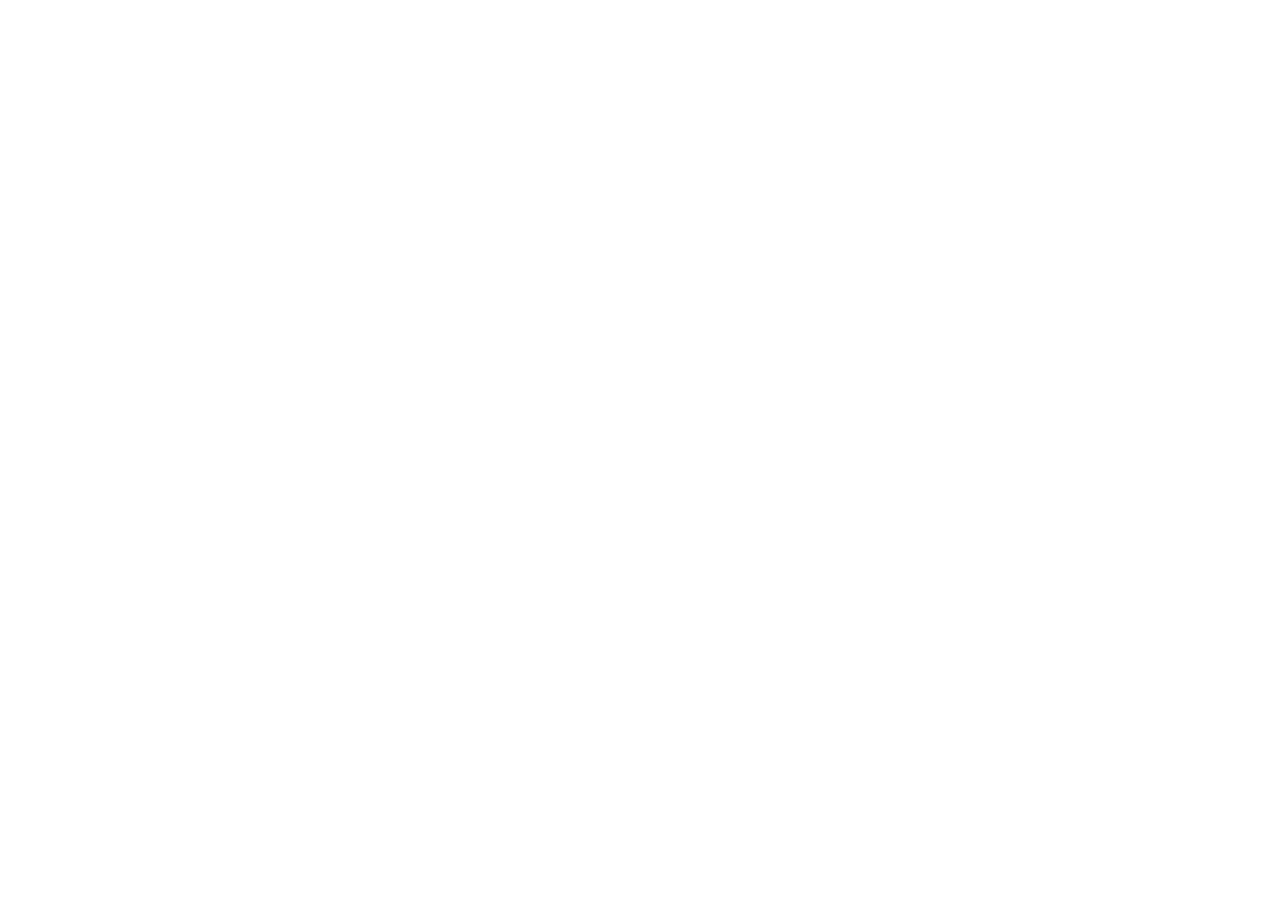
==== collection.html @ b1154f02 "Created comments to prepare for the creation of content" ====
<!DOCTYPE html>
<html lang="en">
    <head>
        <title>SMART | Books</title>
        <meta charset="UTF-8">
        <meta name="viewport" content="width=device-width, initial-scale=1.0">
        <link rel="stylesheet" href="./index.css">
    </head>
    <body>
        <header>
            <!--Header-->
            <!--
                If we're on a small screen, we do NOT show the navigation bar but we do
                on a large device like a computer.
            -->
        </header>

        <main>
            <!--Main content-->
        </main>

        <footer>
            <!--Footer-->
        </footer>
    </body>
</html>
---- index.css ----
/* SETUP */
@import url('https://fonts.googleapis.com/css2?family=Noto+Serif:ital,wght@0,100..900;1,100..900&display=swap');
@import url('https://fonts.googleapis.com/css2?family=Noto+Sans:ital,wght@0,100..900;1,100..900&display=swap');

:root {
    /* COLOURS */
    --surface_dark: #171717;
    --surface_dark_variant: #1F1F1F;

    /* FONTS */
    --header_font: 'Noto Serif';
    --body_font: 'Noto Sans'
}

/* WE WANT TO MAKE OUR APP FOR PHONES FIRST */
@media (width <= 520px) {
    /*Begin working here*/
}
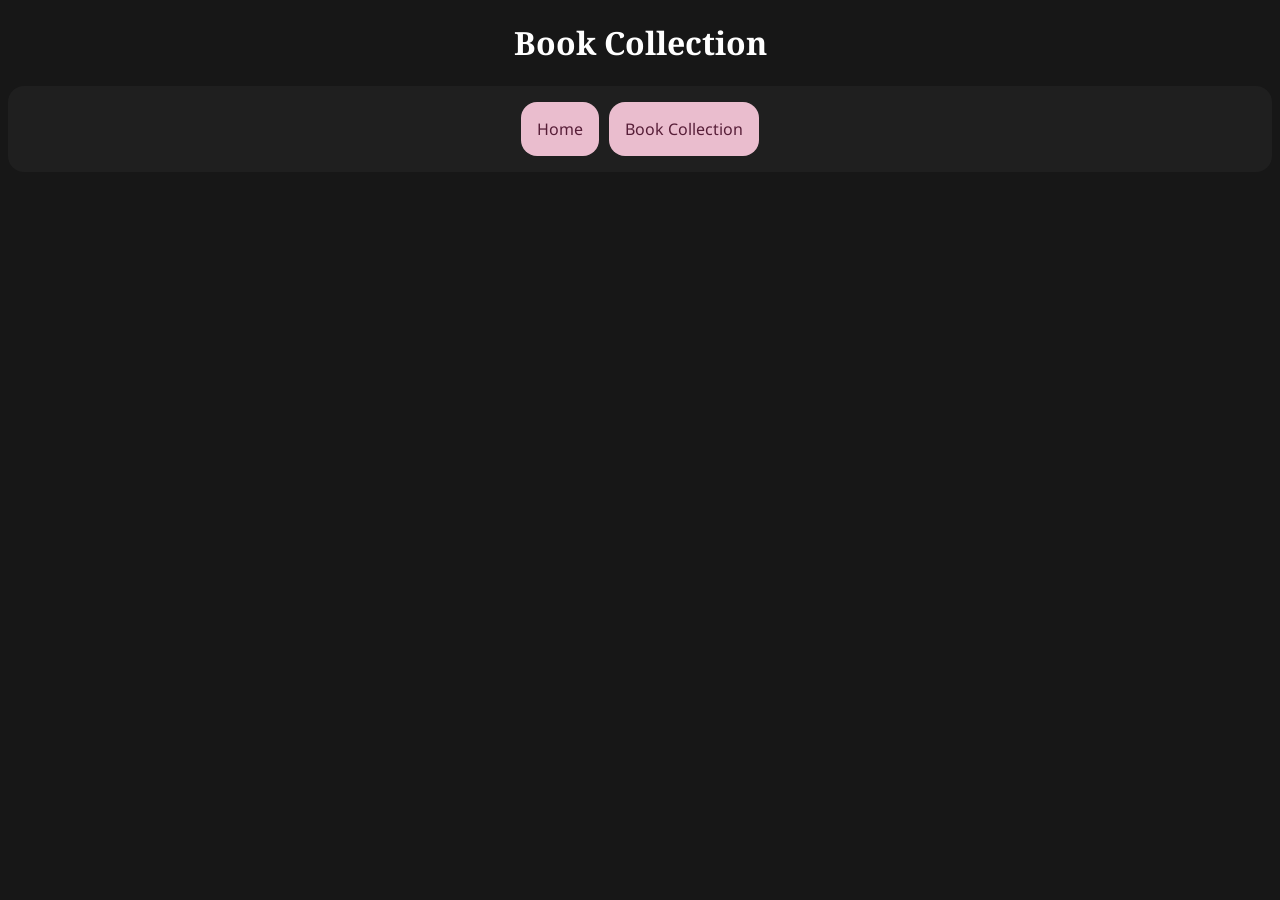
==== commit 7e81db16: "Ensuring all the navigation menus are the same All the navigation menus have some form of small text" ====
--- a/collection.html
+++ b/collection.html
@@ -1,18 +1,19 @@
 <!DOCTYPE html>
 <html lang="en">
     <head>
-        <title>SMART | Books</title>
+        <title>SMART | Book Collection</title>
         <meta charset="UTF-8">
         <meta name="viewport" content="width=device-width, initial-scale=1.0">
-        <link rel="stylesheet" href="./index.css">
+        <link rel="stylesheet" href="./res/index.css">
     </head>
     <body>
         <header>
             <!--Header-->
-            <!--
-                If we're on a small screen, we do NOT show the navigation bar but we do
-                on a large device like a computer.
-            -->
+            <h1>Book Collection</h1>
+            <nav id="top-nav">
+                <a href="./index.html">Home</a>
+                <a href="./collection.html">Book Collection</a>
+            </nav>
         </header>
 
         <main>
@@ -21,6 +22,20 @@
 
         <footer>
             <!--Footer-->
+            <nav id="bottom-nav">
+                <div id="home-bottom" class="bottom-nav-container">
+                    <div class="material-btn">
+                        <a href="./index.html" class="material">home</a>
+                    </div>
+                    <p>Home</p>
+                </div>
+                <div id="collections-bottom" class="bottom-nav-container">
+                    <div class="material-btn">
+                        <a href="./collection.html" class="material">book_2</a>
+                    </div>
+                    <p>Collection</p>
+                </div>
+            </nav>
         </footer>
     </body>
 </html>
--- a/res/index.css
+++ b/res/index.css
@@ -0,0 +1,140 @@
+/* SETUP */
+@import url('https://fonts.googleapis.com/css2?family=Noto+Serif:ital,wght@0,100..900;1,100..900&display=swap');
+@import url('https://fonts.googleapis.com/css2?family=Noto+Sans:ital,wght@0,100..900;1,100..900&display=swap');
+@import url('https://fonts.googleapis.com/css2?family=Material+Symbols+Outlined:opsz,wght,FILL,GRAD@20..48,100..700,0..1,-50..200'); /* MATERIAL ICONS */
+
+:root {
+    /* COLOURS */
+    /*= Surfaces =*/
+    --surface_dark: #171717;
+    --surface_dark_variant: #1F1F1F;
+    --surface_light: #FFFFFF;
+    --surface_light_variant: #EDEDED;
+    
+    /*= Primary =*/
+    /*for important actions and elements needing the most emphasis*/
+    --primary: #246257;
+    --primary_container: #36C4AA; /* Fill colour for foreground elements like buttons */
+    --on_primary_container: #0D241F; /* Text or icons on top of its container */
+
+    /*= Secondary =*/
+    /*for elements that don’t need immediate attention and don’t need emphasis*/
+    --secondary: #245D7A;
+    --secondary_container: #6EB2D4;
+    --on_secondary_container: #0C1E27;
+
+    /*= Tertiary =*/
+    /*for smaller elements that need special emphasis but don't require immediate attention*/
+    --tertiary: #BE477B;
+    --tertiary_container: #EABDCE;
+    --on_tertiary_container: #571E38;
+
+    /*= Error =*/
+    --error: #840000;
+    --error_container: #FF8F8F;
+    --on_error_container: #3D0000;
+
+    /* FONTS */
+    --header_font: 'Noto Serif';
+    --body_font: 'Noto Sans';
+    --material: 'Material Symbols Outlined';
+}
+
+/* MATERIAL ICONS */
+.material {
+    font-family: var(--material);
+    text-decoration: none;
+}
+
+header {
+    margin: auto;
+    text-align: center;
+}
+
+/* MOBILE STYLES */
+body {
+    background-color: var(--surface_dark);
+}
+
+h1, h2, h3, h4, h5 {
+    font-family: var(--header_font);
+    color: var(--surface_light);
+}
+
+p {
+    font-family: var(--body_font);
+    color: var(--surface_light);
+}
+
+a {
+    font-family: var(--body_font);
+}
+
+nav#top-nav {
+    display: none;
+}
+nav#bottom-nav {
+    display: flex;
+    justify-content: space-around;
+    padding: 16px;
+    border-radius: 16px 16px 0 0;
+    background-color: var(--surface_dark_variant);
+    
+    position: fixed;
+    bottom: 0px;
+    left: 0px;
+    width: 100%;
+}
+
+nav#bottom-nav .material-btn {
+    display: flex;
+    width: 40px;
+    height: 40px;
+    justify-content: center;
+    align-items: center;
+
+    padding: 8px;
+    border-radius: 16px;
+    background-color: var(--tertiary_container);
+    color: var(--on_tertiary_container);
+    font-size: 16px;
+}
+
+nav#bottom-nav .material-btn:hover {
+    
+}
+
+nav#bottom-nav .material-btn:visited {
+    color: var(--on_tertiary_container);
+}
+
+nav#bottom-nav .bottom-nav-container {
+    display: flex;
+    flex-direction: column;
+    align-items: center;
+    font-size: 14px;
+}
+
+/* DESKTOP STYLES */
+@media (min-width: 1024px) {
+    nav#top-nav { /* Show the top navigation bar */
+        display: flex;
+        justify-content: center;
+        padding: 16px;
+        gap: 10px;
+        border-radius: 16px;
+        background-color: var(--surface_dark_variant);
+    }
+
+    nav#top-nav a {
+        border-radius: 16px;
+        padding: 16px;
+        background-color: var(--tertiary_container);
+        color: var(--on_tertiary_container);
+        text-decoration: none;
+    }
+
+    nav#bottom-nav { /* Hide the footer navigation bar */
+        display: none;
+    }
+}
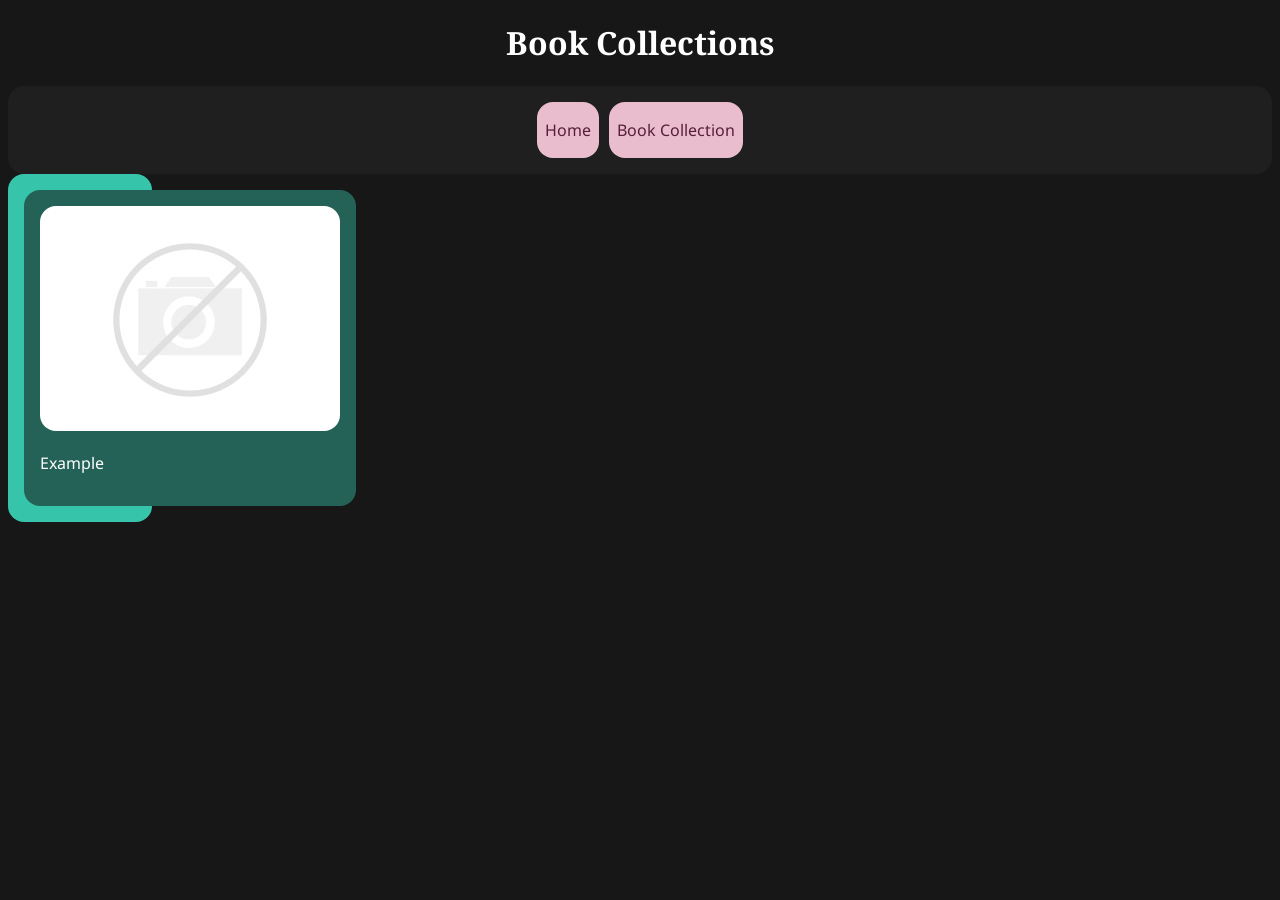
==== commit 6005d74d: "Begun working on the collections grid and various elements within it" ====
--- a/collection.html
+++ b/collection.html
@@ -9,15 +9,23 @@
     <body>
         <header>
             <!--Header-->
-            <h1>Book Collection</h1>
+            <h1>Book Collections</h1>
             <nav id="top-nav">
-                <a href="./index.html">Home</a>
-                <a href="./collection.html">Book Collection</a>
+                <a href="./index.html" class="material-btn">Home</a>
+                <a href="./collection.html" class="material-btn">Book Collection</a>
             </nav>
         </header>
 
         <main>
             <!--Main content-->
+            <div class="collection-grid">
+                <div id="example-author" class="author">
+                    <a href="https://www.google.com.pt">
+                        <img class="author-img" src="./res/No-photo.jpg">
+                        <p>Example</p>
+                    </a>
+                </div>
+            </div>
         </main>
 
         <footer>
--- a/res/index.css
+++ b/res/index.css
@@ -51,7 +51,7 @@
     text-align: center;
 }
 
-/* MOBILE STYLES */
+/* GENERAL STYLES */
 body {
     background-color: var(--surface_dark);
 }
@@ -68,8 +68,10 @@
 
 a {
     font-family: var(--body_font);
+    text-decoration: none;
 }
 
+/* NAVIGATION */
 nav#top-nav {
     display: none;
 }
@@ -86,9 +88,10 @@
     width: 100%;
 }
 
-nav#bottom-nav .material-btn {
+a.material-btn, a.material-btn:visited {
     display: flex;
-    width: 40px;
+    min-width: 40px;
+    width: auto;
     height: 40px;
     justify-content: center;
     align-items: center;
@@ -100,12 +103,8 @@
     font-size: 16px;
 }
 
-nav#bottom-nav .material-btn:hover {
-    
-}
-
-nav#bottom-nav .material-btn:visited {
-    color: var(--on_tertiary_container);
+a.material-btn:hover {
+    opacity: 0.90;
 }
 
 nav#bottom-nav .bottom-nav-container {
@@ -113,6 +112,29 @@
     flex-direction: column;
     align-items: center;
     font-size: 14px;
+}
+
+/* BOOK COLLECTIONS */
+.collection-grid {
+    background-color: var(--primary_container);
+    color: var(--on_primary_container);
+    border-radius: 16px;
+    padding: 16px;
+    max-width: 112px;
+    
+    display: grid;
+    grid-template-columns: 1fr;
+}
+
+.author {
+    background-color: var(--primary);
+    color: var(--surface_light);
+    border-radius: 16px;
+    padding: 16px; 
+}
+
+.author-img {
+    border-radius: 16px;
 }
 
 /* DESKTOP STYLES */
@@ -126,15 +148,11 @@
         background-color: var(--surface_dark_variant);
     }
 
-    nav#top-nav a {
-        border-radius: 16px;
-        padding: 16px;
-        background-color: var(--tertiary_container);
-        color: var(--on_tertiary_container);
-        text-decoration: none;
-    }
-
     nav#bottom-nav { /* Hide the footer navigation bar */
         display: none;
     }
+
+    .collection-grid {
+        grid-template-columns: 1fr;
+    }
 }
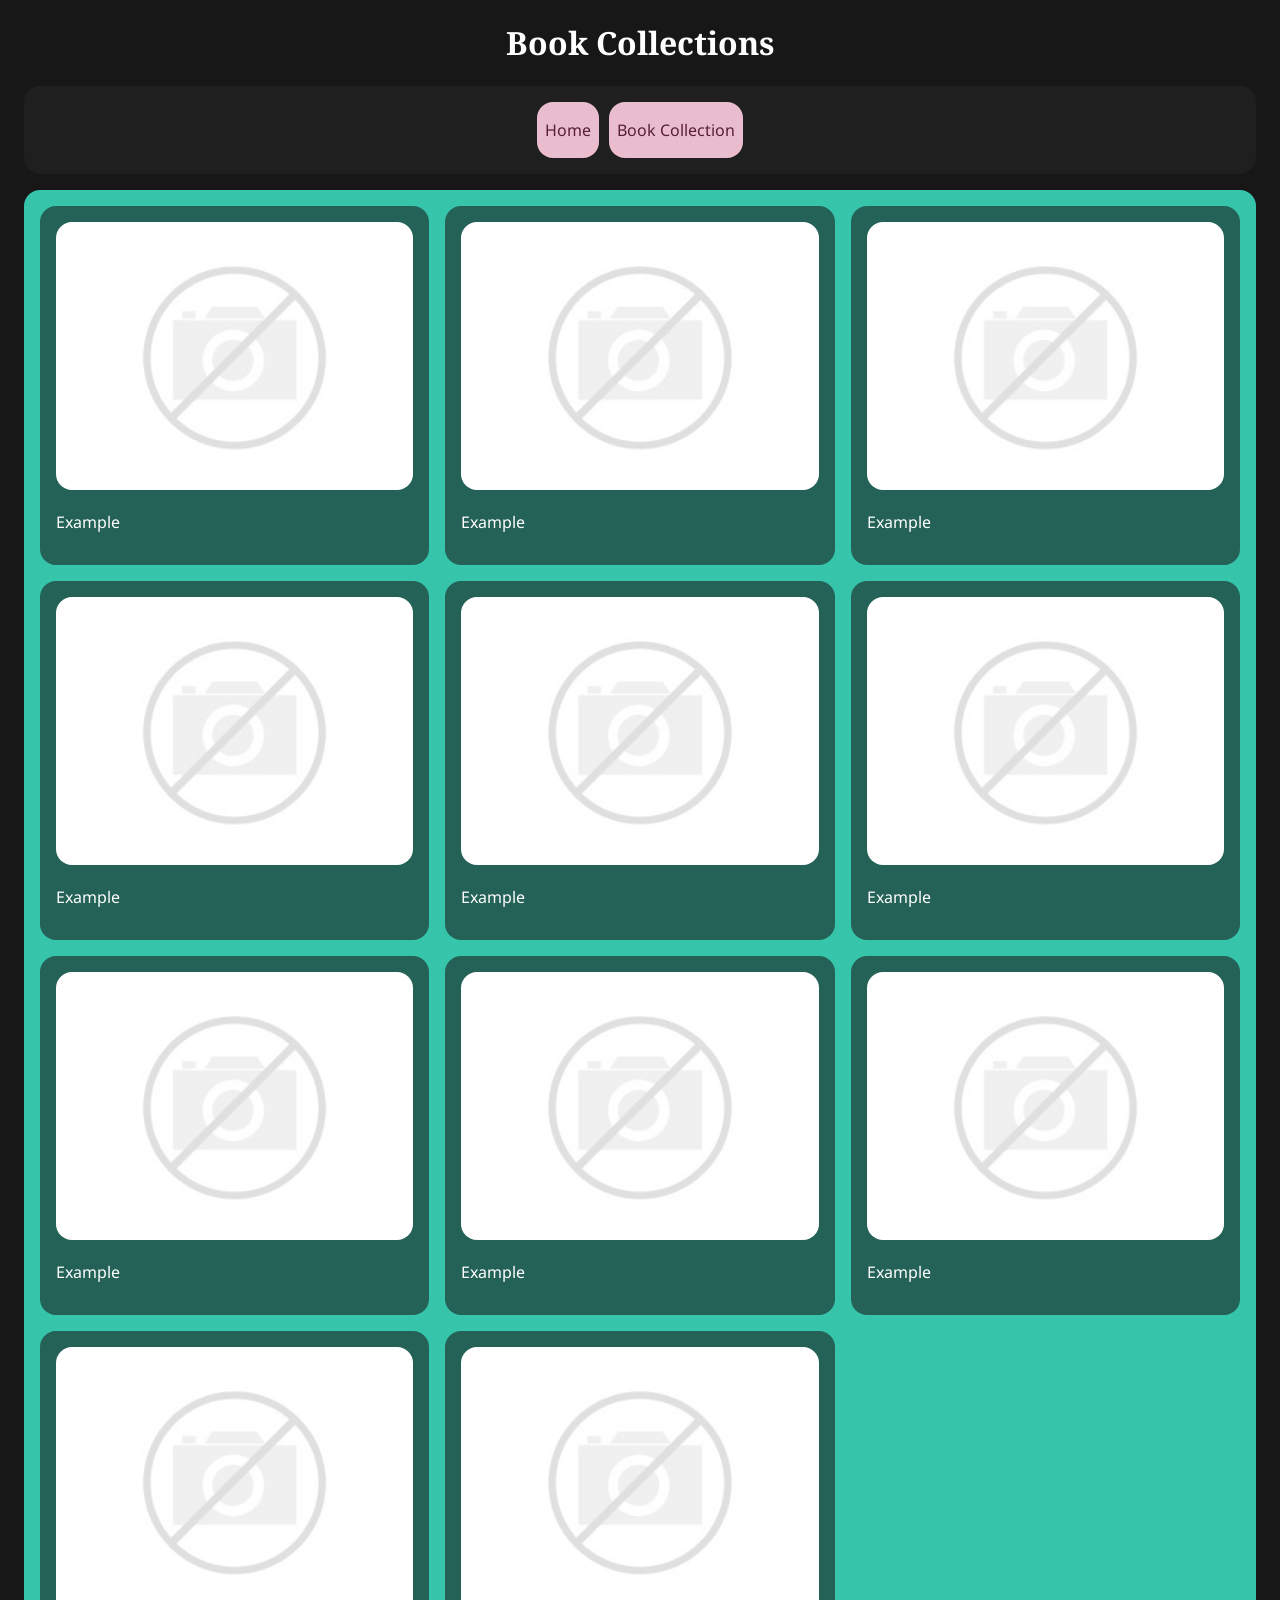
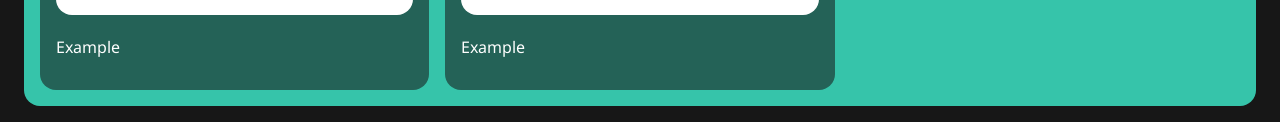
==== commit f19e1337: "Fixed the collection div for the authors" ====
--- a/collection.html
+++ b/collection.html
@@ -25,6 +25,66 @@
                         <p>Example</p>
                     </a>
                 </div>
+                <div id="example-2" class="author">
+                    <a href="https://www.google.com.pt">
+                        <img class="author-img" src="./res/No-photo.jpg">
+                        <p>Example</p>
+                    </a>
+                </div>
+                <div id="example-2" class="author">
+                    <a href="https://www.google.com.pt">
+                        <img class="author-img" src="./res/No-photo.jpg">
+                        <p>Example</p>
+                    </a>
+                </div>
+                <div id="example-2" class="author">
+                    <a href="https://www.google.com.pt">
+                        <img class="author-img" src="./res/No-photo.jpg">
+                        <p>Example</p>
+                    </a>
+                </div>
+                <div id="example-2" class="author">
+                    <a href="https://www.google.com.pt">
+                        <img class="author-img" src="./res/No-photo.jpg">
+                        <p>Example</p>
+                    </a>
+                </div>
+                <div id="example-2" class="author">
+                    <a href="https://www.google.com.pt">
+                        <img class="author-img" src="./res/No-photo.jpg">
+                        <p>Example</p>
+                    </a>
+                </div>
+                <div id="example-2" class="author">
+                    <a href="https://www.google.com.pt">
+                        <img class="author-img" src="./res/No-photo.jpg">
+                        <p>Example</p>
+                    </a>
+                </div>
+                <div id="example-2" class="author">
+                    <a href="https://www.google.com.pt">
+                        <img class="author-img" src="./res/No-photo.jpg">
+                        <p>Example</p>
+                    </a>
+                </div>
+                <div id="example-2" class="author">
+                    <a href="https://www.google.com.pt">
+                        <img class="author-img" src="./res/No-photo.jpg">
+                        <p>Example</p>
+                    </a>
+                </div>
+                <div id="example-2" class="author">
+                    <a href="https://www.google.com.pt">
+                        <img class="author-img" src="./res/No-photo.jpg">
+                        <p>Example</p>
+                    </a>
+                </div>
+                <div id="example-2" class="author">
+                    <a href="https://www.google.com.pt">
+                        <img class="author-img" src="./res/No-photo.jpg">
+                        <p>Example</p>
+                    </a>
+                </div>
             </div>
         </main>
 
--- a/res/index.css
+++ b/res/index.css
@@ -74,6 +74,7 @@
 /* NAVIGATION */
 nav#top-nav {
     display: none;
+    margin: 16px;
 }
 nav#bottom-nav {
     display: flex;
@@ -120,21 +121,28 @@
     color: var(--on_primary_container);
     border-radius: 16px;
     padding: 16px;
-    max-width: 112px;
+    margin: 16px;
     
     display: grid;
-    grid-template-columns: 1fr;
+    grid-template-columns: repeat(auto-fit, minmax(332px, 1fr));
+    gap: 16px;
 }
 
 .author {
     background-color: var(--primary);
     color: var(--surface_light);
     border-radius: 16px;
-    padding: 16px; 
+    padding: 16px;
+}
+
+.author p {
+    justify-self: center;
 }
 
 .author-img {
     border-radius: 16px;
+    width: 100%;
+    justify-self: center;
 }
 
 /* DESKTOP STYLES */
@@ -152,7 +160,4 @@
         display: none;
     }
 
-    .collection-grid {
-        grid-template-columns: 1fr;
-    }
 }
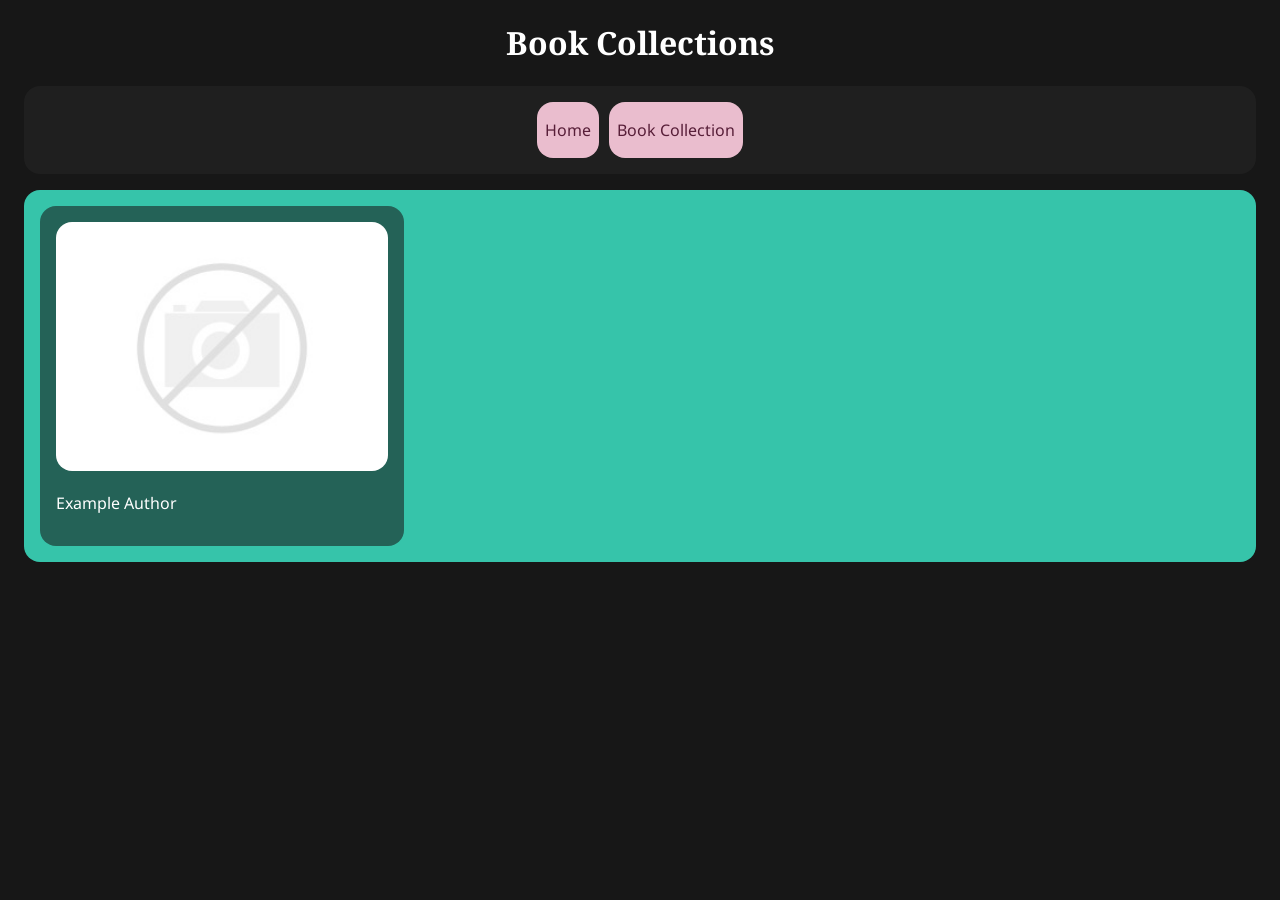
==== commit b421fd7c: "Finished the CSS for the collections for authors and beginning to make the authors template and soon" ====
--- a/collection.html
+++ b/collection.html
@@ -20,69 +20,9 @@
             <!--Main content-->
             <div class="collection-grid">
                 <div id="example-author" class="author">
-                    <a href="https://www.google.com.pt">
+                    <a href="./authors/example.html">
                         <img class="author-img" src="./res/No-photo.jpg">
-                        <p>Example</p>
-                    </a>
-                </div>
-                <div id="example-2" class="author">
-                    <a href="https://www.google.com.pt">
-                        <img class="author-img" src="./res/No-photo.jpg">
-                        <p>Example</p>
-                    </a>
-                </div>
-                <div id="example-2" class="author">
-                    <a href="https://www.google.com.pt">
-                        <img class="author-img" src="./res/No-photo.jpg">
-                        <p>Example</p>
-                    </a>
-                </div>
-                <div id="example-2" class="author">
-                    <a href="https://www.google.com.pt">
-                        <img class="author-img" src="./res/No-photo.jpg">
-                        <p>Example</p>
-                    </a>
-                </div>
-                <div id="example-2" class="author">
-                    <a href="https://www.google.com.pt">
-                        <img class="author-img" src="./res/No-photo.jpg">
-                        <p>Example</p>
-                    </a>
-                </div>
-                <div id="example-2" class="author">
-                    <a href="https://www.google.com.pt">
-                        <img class="author-img" src="./res/No-photo.jpg">
-                        <p>Example</p>
-                    </a>
-                </div>
-                <div id="example-2" class="author">
-                    <a href="https://www.google.com.pt">
-                        <img class="author-img" src="./res/No-photo.jpg">
-                        <p>Example</p>
-                    </a>
-                </div>
-                <div id="example-2" class="author">
-                    <a href="https://www.google.com.pt">
-                        <img class="author-img" src="./res/No-photo.jpg">
-                        <p>Example</p>
-                    </a>
-                </div>
-                <div id="example-2" class="author">
-                    <a href="https://www.google.com.pt">
-                        <img class="author-img" src="./res/No-photo.jpg">
-                        <p>Example</p>
-                    </a>
-                </div>
-                <div id="example-2" class="author">
-                    <a href="https://www.google.com.pt">
-                        <img class="author-img" src="./res/No-photo.jpg">
-                        <p>Example</p>
-                    </a>
-                </div>
-                <div id="example-2" class="author">
-                    <a href="https://www.google.com.pt">
-                        <img class="author-img" src="./res/No-photo.jpg">
-                        <p>Example</p>
+                        <p>Example Author</p>
                     </a>
                 </div>
             </div>
--- a/res/index.css
+++ b/res/index.css
@@ -133,6 +133,7 @@
     color: var(--surface_light);
     border-radius: 16px;
     padding: 16px;
+    max-width: 332px;
 }
 
 .author p {
